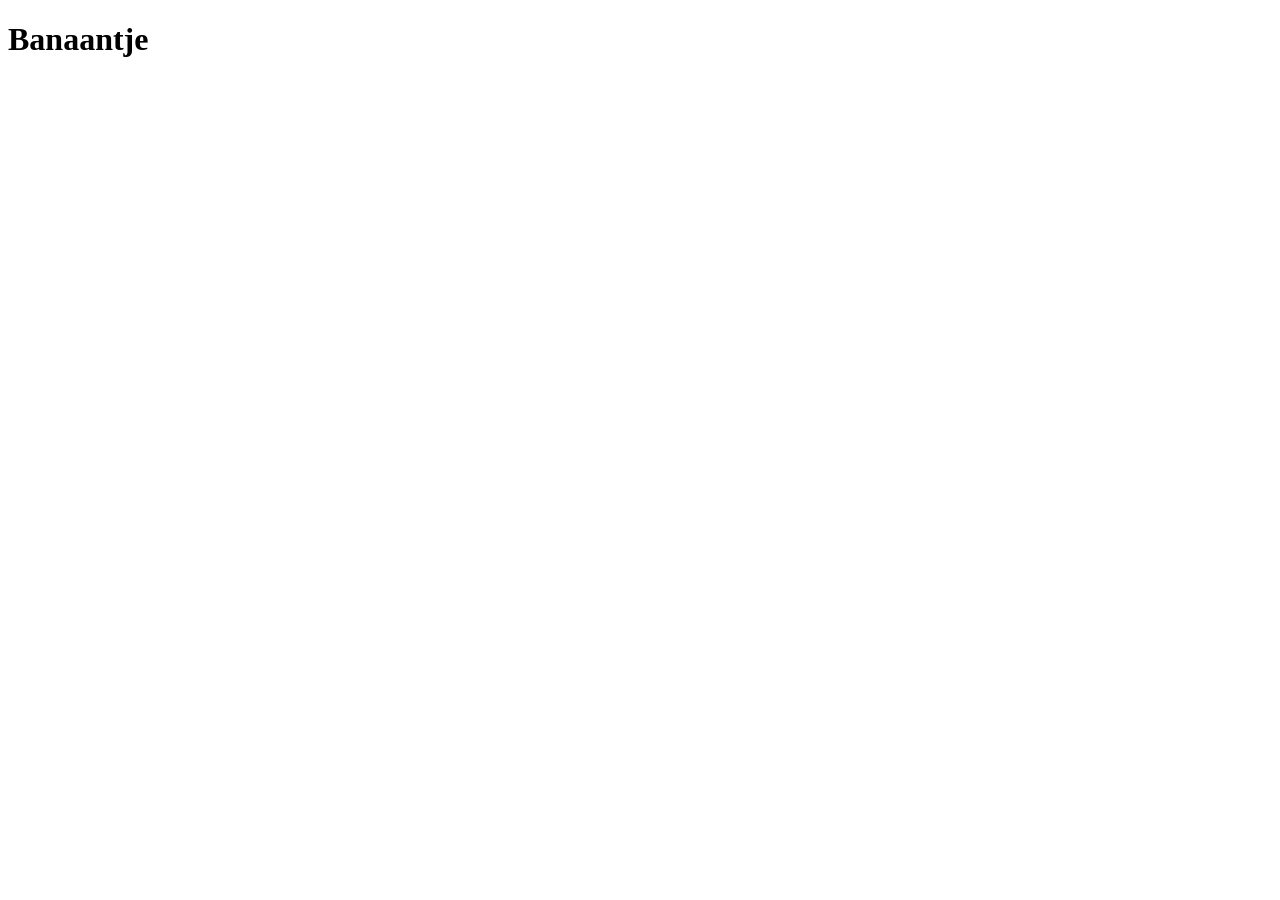
==== index.html @ a3a29017 "Create index.html" ====
<!DOCTYPE html>
<html lang="en">
<head>
    <meta charset="UTF-8">
    <meta name="viewport" content="width=device-width, initial-scale=1.0">
    <title>Document</title>
</head>
<body>
    <h1>Banaantje</h1>
</body>
</html>
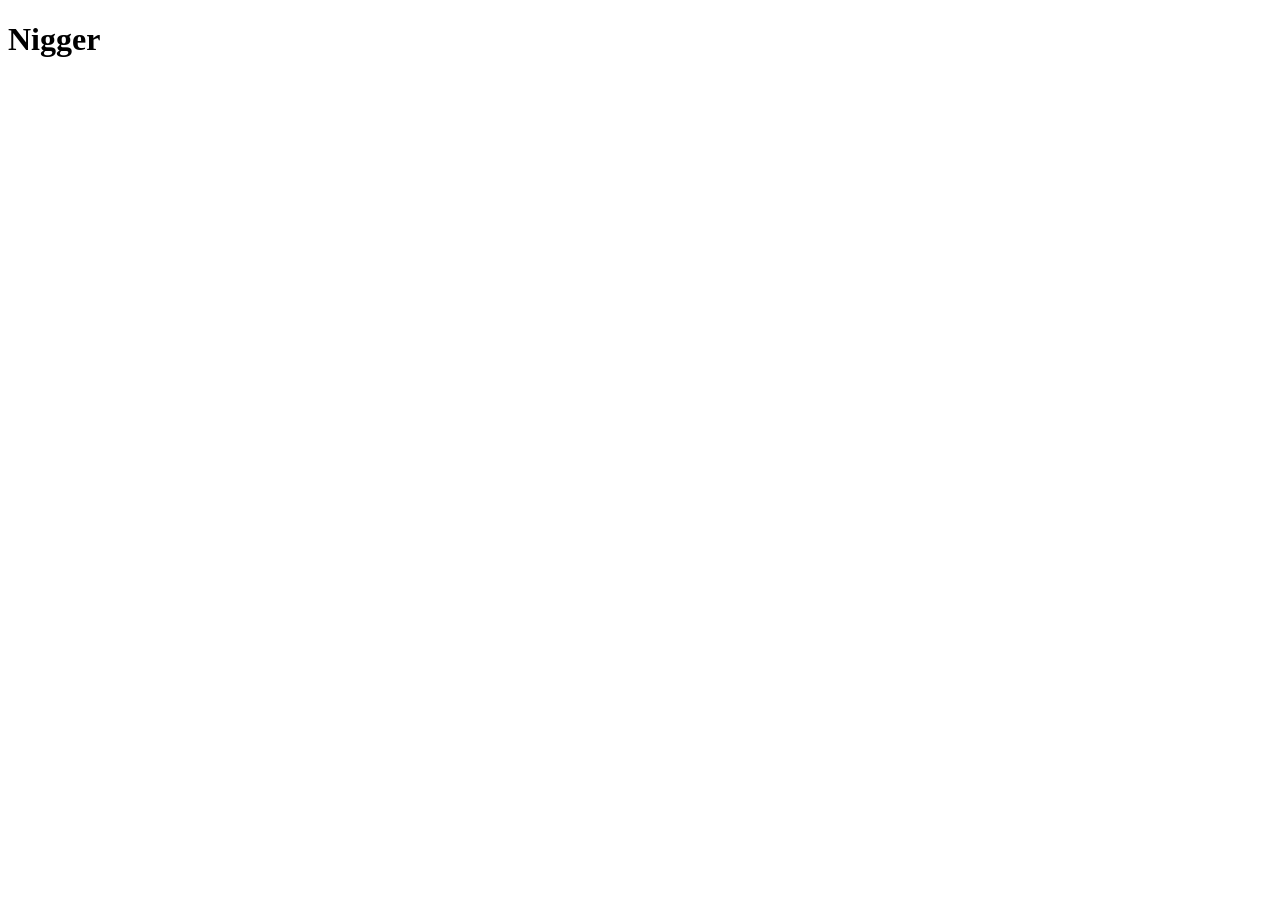
==== commit 9e9f51f6: "Joehoe" ====
--- a/index.html
+++ b/index.html
@@ -6,6 +6,6 @@
     <title>Document</title>
 </head>
 <body>
-    <h1>Banaantje</h1>
+    <h1>Nigger</h1>
 </body>
 </html>
